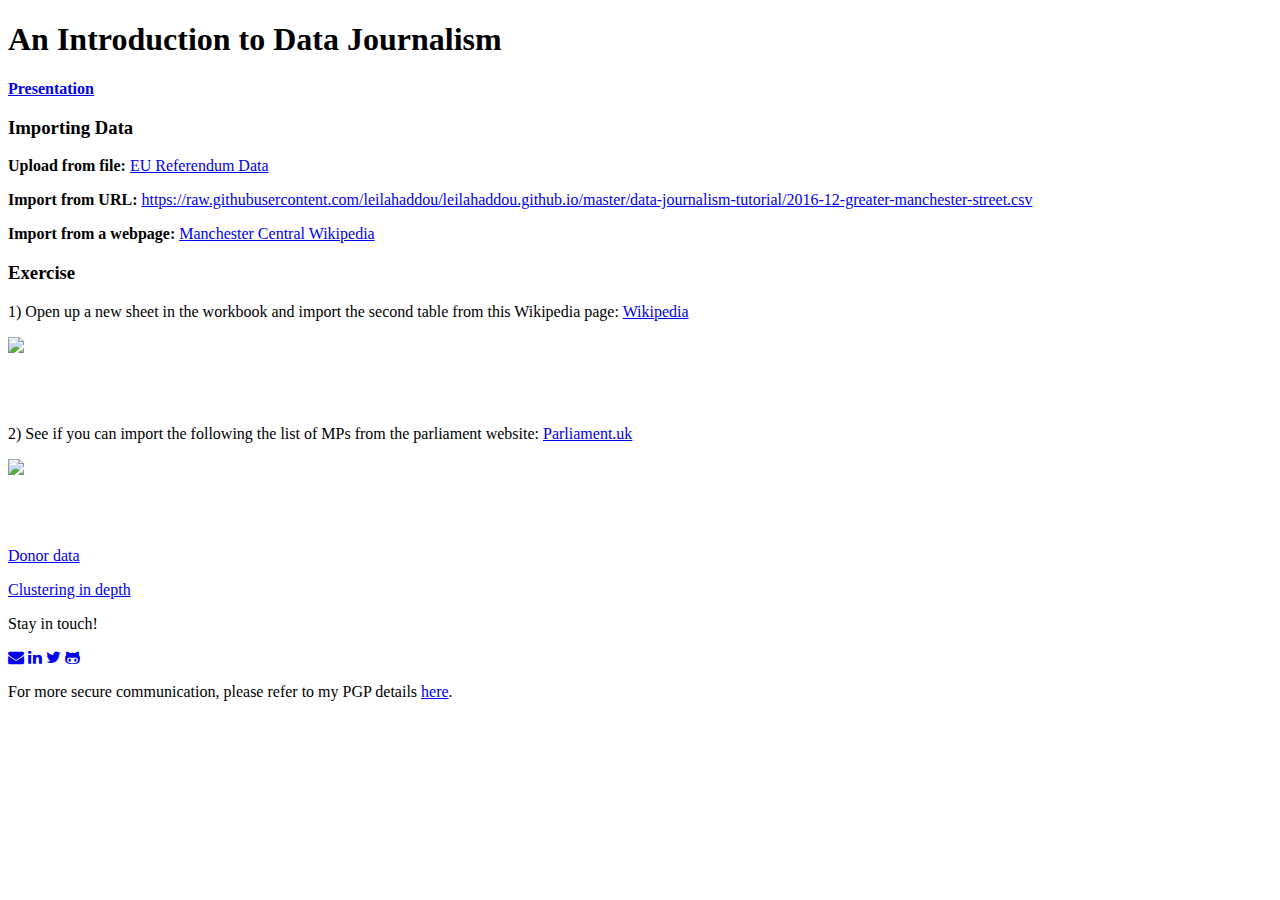
==== data-journalism-tutorial/index.html @ da78605e "Update index.html" ====
<!DOCTYPE html>
<html lang="en">
    <head>
        <meta charset="utf-8">
        <meta http-equiv="X-UA-Compatible" content="IE=edge">
        <meta name="viewport" content="width=device-width, initial-scale=1">
        <title>Bristol Cable</title>
        <link rel="stylesheet" href="../css/bootstrap.min.css">
        <link rel="stylesheet" href="styles.css">
        <link rel="stylesheet" href="//maxcdn.bootstrapcdn.com/font-awesome/4.3.0/css/font-awesome.min.css">
    </head>
    <body>
        <div class="container">
            <div class="row">
                <div class="col-md-10 col-md-offset-1 text-center">
                    <h1>An Introduction to Data Journalism</h1>
                </div>
            </div>
            <div class="row">
                <div class="col-md-10 col-md-offset-1">
                    <strong><a href="https://docs.google.com/presentation/d/1cfU3w0FzBb-jOzLkVI4hhXAvB7YzOicH5pT3sBps2vs/edit?usp=sharing">Presentation</a></strong>
                </div>
            </div>
            <div class="row">
                <div class="col-md-10 col-md-offset-1">
                    <h3>Importing Data</h3>
                    <p>
                        <strong>Upload from file:</strong> <a href="http://www.electoralcommission.org.uk/find-information-by-subject/elections-and-referendums/past-elections-and-referendums/eu-referendum/electorate-and-count-information">EU Referendum Data</a>
                    </p>
                    <p>
                        <strong>Import from URL:</strong> <a href="https://raw.githubusercontent.com/leilahaddou/leilahaddou.github.io/master/data-journalism-tutorial/2016-12-greater-manchester-street.csv">https://raw.githubusercontent.com/leilahaddou/leilahaddou.github.io/master/data-journalism-tutorial/2016-12-greater-manchester-street.csv</a>
                    </p>
                    <p>
                        <strong>Import from a webpage:</strong> <a href="https://en.wikipedia.org/wiki/Manchester_Central_(UK_Parliament_constituency)">Manchester Central Wikipedia</a>
                    </p>
                </div>
            </div>
            <div class="row">
                <div class="col-md-10 col-md-offset-1">
                    <h3>Exercise</h3>
                    <p>
                        1) Open up a new sheet in the workbook and import the second table from this Wikipedia page: <a href="https://en.wikipedia.org/wiki/Manchester_City_Council">Wikipedia</a>
                    </p>
                    <p class="hint">
                        <img class="img-responsive" src="hint1.png">
                    </p>
                    <br>
                    <br>
                    <p>
                        2) See if you can import the following the list of MPs from the parliament website: <a href="http://www.parliament.uk/mps-lords-and-offices/mps/">Parliament.uk</a>
                    </p>
                    <p class="hint">
                        <img class="img-responsive" src="hint2.png">
                    </p>
                    <br>
                    <br>
                    <p>
                        <a href="http://search.electoralcommission.org.uk/">Donor data</a>
                    <br>
                    <p>
                        <a href="https://github.com/OpenRefine/OpenRefine/wiki/Clustering-In-Depth">Clustering in depth</a>
                    </p>
                </div>
            </div>
            <div class="row">
                <div class="col-md-10 col-md-offset-1 text-center">
                    <p>
                        Stay in touch!
                    </p>
                    <a href="mailto:leila.haddou@gmail.com" target="_blank" class="btn-social btn-email"><i class="fa fa-envelope"></i></a>
                    <a href="https://www.linkedin.com/in/leila-haddou-39b91750" target="_blank" class="btn-social btn-linkedin"><i class="fa fa-linkedin"></i></a>
                    <a href="https://twitter.com/LeilaHaddou" target="_blank" class="btn-social btn-twitter"><i class="fa fa-twitter"></i></a>
                    <a href="http://www.github.com/leilahaddou" target="_blank" class="btn-social btn-github"><i class="fa fa-github-alt"></i></a>
                    <p>
                        For more secure communication, please refer to my PGP details <a href="https://pgp.mit.edu/pks/lookup?search=leila+haddou&op=index">here</a>.
                    </p>
                </div>
            </div>
        </div>
        <!-- jQuery (necessary for Bootstrap's JavaScript plugins) -->
        <script src="https://ajax.googleapis.com/ajax/libs/jquery/1.12.4/jquery.min.js"></script>
        <!-- Include all compiled plugins (below), or include individual files as needed -->
        <script src="js/bootstrap.min.js"></script>
        <script src="data-journalism-tutorial.js"></script>
    </body>
</html>
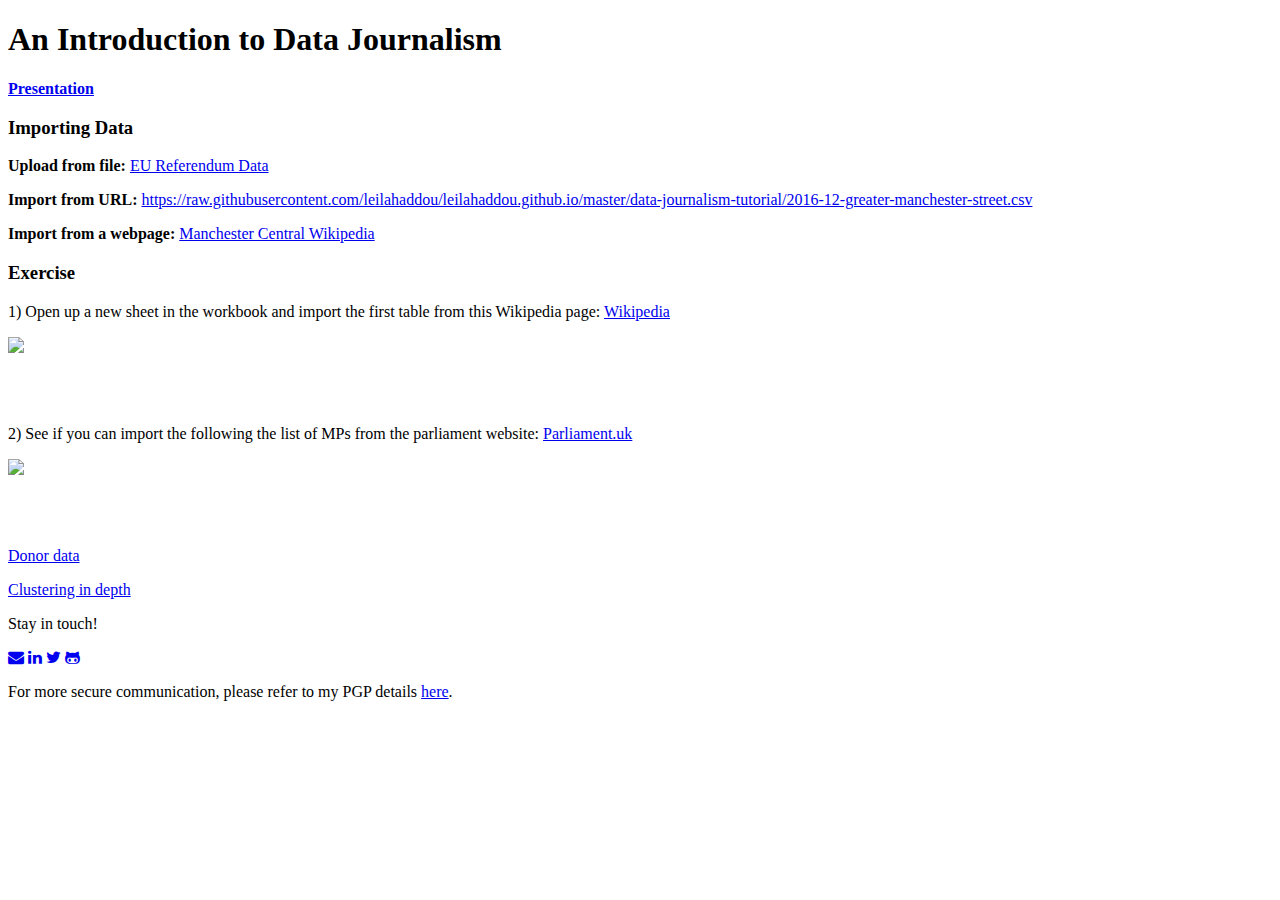
==== commit eea28f73: "Update index.html" ====
--- a/data-journalism-tutorial/index.html
+++ b/data-journalism-tutorial/index.html
@@ -39,7 +39,7 @@
                 <div class="col-md-10 col-md-offset-1">
                     <h3>Exercise</h3>
                     <p>
-                        1) Open up a new sheet in the workbook and import the second table from this Wikipedia page: <a href="https://en.wikipedia.org/wiki/Manchester_City_Council">Wikipedia</a>
+                        1) Open up a new sheet in the workbook and import the first table from this Wikipedia page: <a href="https://en.wikipedia.org/wiki/Manchester_City_Council">Wikipedia</a>
                     </p>
                     <p class="hint">
                         <img class="img-responsive" src="hint1.png">
